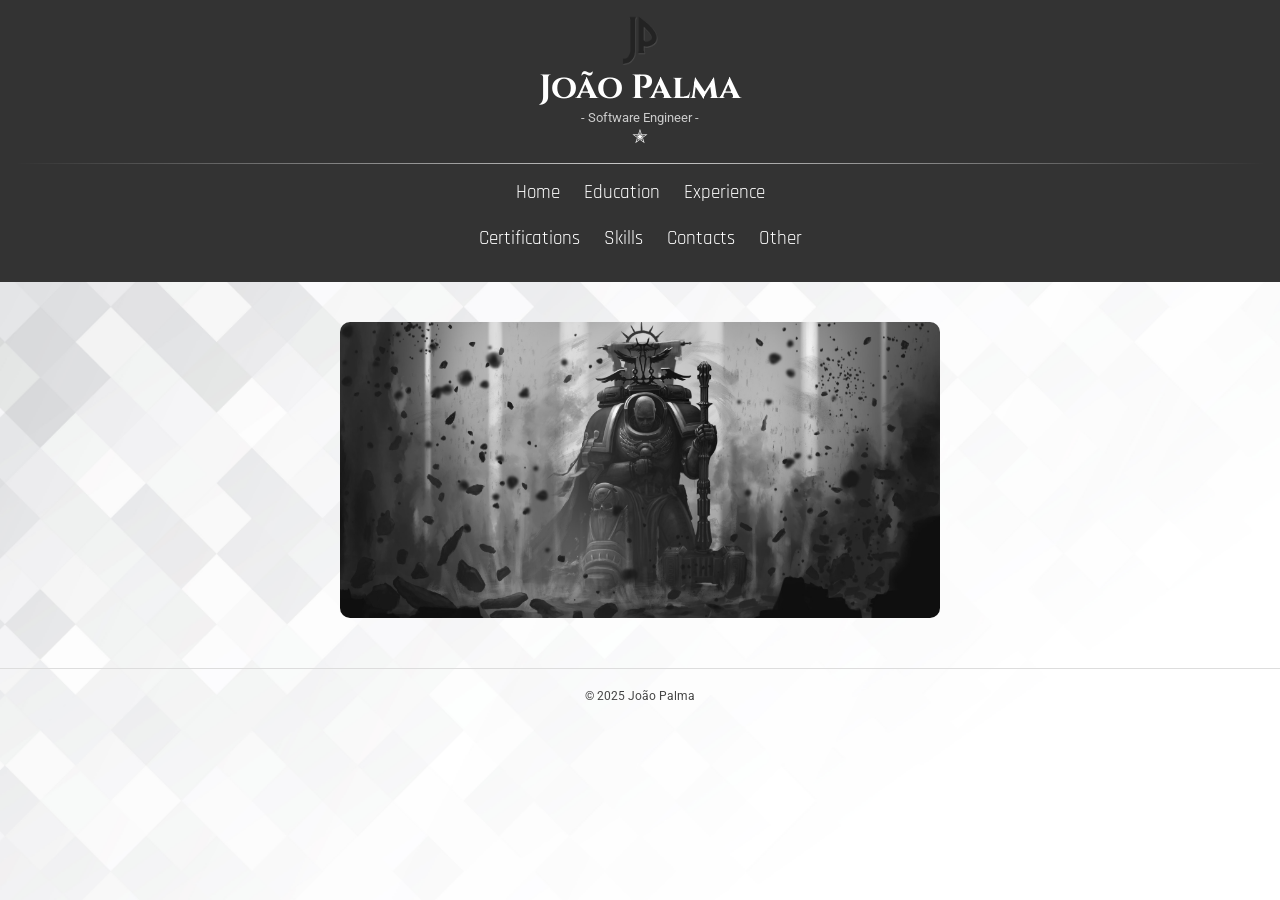
==== index.html @ 5cecb0b0 "header changes and new skills section" ====
<!DOCTYPE html>
<html lang="en">
<head>
    <meta charset="UTF-8">
    <meta name="viewport" content="width=device-width, initial-scale=1.0">
    <title>Personal Website</title>
    <link rel="stylesheet" href="css/styles.css">
    <script type="module" src="js/main.js"></script>
    <link href="https://fonts.googleapis.com/css2?family=Roboto:wght@300;400;500;700&display=swap" rel="stylesheet">
    <link href="https://fonts.googleapis.com/css2?family=Cinzel:wght@400;700&display=swap" rel="stylesheet">
    <link href="https://fonts.googleapis.com/css2?family=Rajdhani:wght@400;600&display=swap" rel="stylesheet">
    <script>
        const SALESFORCE_VERIFICATION_URL = 'https://trailhead.salesforce.com/en/credentials/verification/';
    </script>
</head>
<body>
    <header>
        <img id="logo" src="assets\images\logo.png" style="cursor: pointer;" onclick="document.getElementById('home-link').click()">
        <h1 style="cursor: pointer;" onclick="document.getElementById('home-link').click()">João Palma</h1>
        <p>- Software Engineer -</p>
        <p id="starIcon">✭</p>
        <hr id="separator">
        <nav>
            <ul>
                <li><a href="#" id="home-link">Home</a></li>
                <li><a href="#" id="edu-link">Education</a></li>
                <li><a href="#" id="exp-link">Experience</a></li>
                <br><br>
                <li><a href="#" id="certs-link">Certifications</a></li>
                <li><a href="#" id="skills-link">Skills</a></li>
                <li><a href="#" id="contact-link">Contacts</a></li>
                <li><a href="#" id="other-link">Other</a></li>
            </ul>
        </nav>
    </header>

    <section id="home" class="content-section">
        <img id="mainImage" src="assets\images\marine.jpg">
    </section>

    <section id="education" class="content-section hidden"> 
        <h2>Education</h2>
        <div class="education-item">
            <h3>Master's Degree in Computer Engineering</h3>
            <p><em>Specialization in Software Engineering</em></p>
            <p><strong>Faculty of Sciences, University of Lisbon</strong> (2017 - 2019)</p>
            <br>
            <p><strong>Master's Thesis:</strong></p>
            <p class="thesis-title">Mobile Solution - Voice-Assisted Chatbots</p>
            <a id="thesisURL" href="http://hdl.handle.net/10451/40279" target="_blank">View Thesis →</a>
        </div>
        
        <div class="education-item">
            <h3>Bachelor's Degree in Computer Engineering</h3>
            <p><strong>Faculty of Sciences, University of Lisbon</strong> (2012 - 2016)</p>
        </div>

        <div class="education-item">
            <h3>Secondary Education</h3>
            <p><em>Science and Technology Track</em></p>
            <p><strong>Vergílio Ferreira Secondary School</strong> (2010 - 2012)</p>
        </div>
    </section>

    <section id="experience" class="content-section hidden">
        <h2>Experience</h2>
        <div class="experience-item">
            <h3>Accenture</h3>
            <p><em>Global Consulting and Professional Services</em></p>
            <p><strong>Salesforce Developer</strong> (October 2019 to current)</p>
            <p>Working as a consultant for multiple clients:</p>
        </div>
    
        <div class="experience-item">
            <h3>Medtronic (Accenture Client)</h3>
            <p><em>Healthcare</em></p>
            <p><strong>Salesforce Developer</strong> (May 2024 to current)</p>
            <br>
            <p id="experienceText">Implemented Salesforce Sales Cloud and Service Cloud within a major health company specializing in medical devices for diabetes patients. 
            Developed multiple workflows using Apex, Salesforce Flows, and Lightning Web Components to enhance interactions between employees and hospitals. 
            Designed a robust integration framework to act as middleware, enabling seamless data exchange across various systems. 
            Focused on improving operational efficiency and enhancing client support.</p>
        </div>
    
        <div class="experience-item">
            <h3>EDP (Accenture Client)</h3>
            <p><em>Utilities</em></p>
            <p><strong>Salesforce Developer</strong> (December 2019 to May 2024)</p>
            <br>
            <p id="experienceText">Led the implementation of Salesforce Sales Cloud and Service Cloud for a utilities company operating across multiple countries. 
            Managed the full agile development lifecycle, including requirement analysis, technical solution design, and deployment. 
            Developed automation solutions using Salesforce Flows, Visualforce, and Lightning Components, streamlining sales and support workflows. 
            Built Apex-based integrations using REST and SOAP APIs to facilitate data exchange between Salesforce and external platforms like Heroku, Connect, and Kafka.</p>
        </div>
    
        <div class="experience-item">
            <h3>TAP (Accenture Client)</h3>
            <p><em>Airlines</em></p>
            <br>
            <p><strong>Salesforce Developer</strong> (October 2019 to December 2019)</p>
            <p id="experienceText">Contributed to the development of custom Salesforce solutions for contract management, improving sales processes within the airline sector. 
            Enhanced contract workflows through Apex development and SOAP integrations, ensuring seamless communication between systems. 
            Focused on optimizing sales operations by refining automation processes and data synchronization.</p>
        </div>
    </section>
    
    <section id="certifications" class="content-section hidden">
        <h2>Certifications</h2>
        <div class="certs">
            <div>
                <img id="admin-cert" src="assets\icons\admin-cert.png" onclick="window.location.href=SALESFORCE_VERIFICATION_URL">
                <p>Salesforce Administrator</p>
            </div>
            <div>
                <img id="appbuilder-cert" src="assets\icons\appbuilder-cert.png" onclick="window.location.href=SALESFORCE_VERIFICATION_URL">
                <p>Salesforce Platform App Builder</p>
            </div>
            <div>
                <img id="dev1-cert" src="assets\icons\dev1-cert.png" onclick="window.location.href=SALESFORCE_VERIFICATION_URL">
                <p>Salesforce Platform Developer I</p>
            </div>
            <div>
                <img id="sharing-cert" src="assets\icons\sharing-cert.png" onclick="window.location.href=SALESFORCE_VERIFICATION_URL">
                <p>Salesforce Sharing and Visibility Architect</p>
            </div>
            <div>
                <img id="dataarch-cert" src="assets\icons\dataarch-cert.png" onclick="window.location.href=SALESFORCE_VERIFICATION_URL">
                <p>Salesforce Data Architect</p>
            </div>
            <div>
                <img id="apparch-cert" src="assets\icons\apparch-cert.png" onclick="window.location.href=SALESFORCE_VERIFICATION_URL">
                <p>Salesforce Application Architect</p>
            </div>
            <div>
                <img id="ai-cert" src="assets\icons\ai-cert.png" onclick="window.location.href=SALESFORCE_VERIFICATION_URL">
                <p>Salesforce AI Associate</p>
            </div>
        </div>
    </section>

    <section id="other" class="content-section hidden">
        <h2>Other</h2>
        <p>Spotify Playlist</p>
        <iframe 
            style="border-radius:12px" 
            src="https://open.spotify.com/embed/playlist/0hZiP92Z6QzxDvt44Edgkk?utm_source=generator"
            width="100%" 
            height="352" 
            frameBorder="0" 
            allowfullscreen="" 
            allow="autoplay; clipboard-write; encrypted-media; fullscreen; picture-in-picture" 
            loading="lazy">
        </iframe>
        <br><br><br>
        <p>Magic the Gathering CEDH Deck</p>
        <iframe
            src="https://www.moxfield.com/embed/O2BEkZMNT0eQEcEdU9QynA"
            width="100%"
            height="500"
            frameBorder="0"
            allowfullscreen>
        </iframe>
        <br><br><br>
        <p>OSRS Account</p>
        <a href="https://secure.runescape.com/m=hiscore_oldschool/hiscorepersonal?user1=Tuple%20Space" target="_blank">
            <img src="https://sigs.vksoft.eu/oldschool/stat/gray/no/Tuple+Space.png" alt="Stat Signature">
        </a>
    </section>

    <section id="contact" class="content-section hidden">
        <h2>Contacts</h2>
        <div class="contact-details">
            <p><strong>Phone:</strong> <a href="tel:+351968330749">+351 968 330 749</a></p>
            <p><strong>Email:</strong> <a href="mailto:jdgpalma@gmail.com">jdgpalma@gmail.com</a></p>
            <p><strong>LinkedIn:</strong> <a href="https://linkedin.com/in/joao-palma-984564139">linkedin.com/joao-palma</a></p>
        </div>
    </section>

    <section id="skills" class="content-section hidden">
        <h2>Skills</h2>
        
    </section>

    <footer>
        <p>© 2025 João Palma</p>
    </footer>

</body>
</html>
---- css/styles.css ----
/* Base Styles */
body {
    font-family: 'Roboto', sans-serif;
    margin: 0;
    padding: 0;
    background: url('../assets/images/background1.jpg') no-repeat center center fixed;
    background-size: cover;
}

/* Typography */
h2 {
    font-size: 30px;
}

/* Layout */
.hidden {
    display: none;
}

.content-section {
    padding: 20px;
    margin: 20px auto;
    max-width: 600px;
}

/* Header */
header {
    background: #333;
    color: #fff;
    padding: 15px;
    text-align: center;
}

header h1 {
    font-family: 'Cinzel';
    font-weight: 700;
    font-size: 2.1em;
    margin: 0;
    padding: 0;
}

header p {
    font-size: 13px;
    margin-top: 0;
    color: #cccccc;
    margin-bottom: 0;
}

#starIcon {
    color: #ffffff;
    font-size: 1.2em;
    animation: pulse 2s infinite;
}

@keyframes pulse {
    0% { opacity: 0.3; }
    50% { opacity: 1; }
    100% { opacity: 0.3; }
}

header li {
    font-size: larger;
}

#logo {
    width: 4%;
    max-width: 100px;
    min-width: 50px;
    opacity: 0.3;
    margin: 0 auto;
    display: block;
}

#separator {
    border: 0;
    height: 1px;
    background-image: linear-gradient(
        to right,
        rgba(255, 255, 255, 0),
        rgba(255, 255, 255, 0.75),
        rgba(255, 255, 255, 0)
    );
    margin: 15px 0;
}

/* Navigation */
nav ul {
    list-style: none;
    padding: 0;
    font-family: 'Rajdhani', sans-serif;
}

nav ul li {
    display: inline;
    margin: 0 10px;
}

nav ul li a {
    color: #fff;
    text-decoration: none;
    transition: color 0.3s ease;
}

nav ul li a:hover,
nav ul li a.selected {
    color: #ffd700;
}

/* Common Section Styles */
.education-item,
.experience-item,
.contact-details {
    border-left: 3px solid #333;
    box-sizing: border-box;
    padding-left: 20px;
    margin-bottom: 30px;
    position: relative;
    transition: all 0.3s ease;
}

.education-item:hover,
.experience-item:hover,
.contact-details:hover {
    border-left-color: #ffd700;
}

.education-item h3,
.experience-item h3 {
    color: #333;
    margin-bottom: 8px;
    font-size: 22px;
}

.education-item p,
.experience-item p,
.contact-details p {
    margin: 5px 0;
    color: #555;
}

.education-item strong,
.experience-item strong {
    color: #222;
}

/* Education Specific */
.education-item a {
    font-size: 14px;
    color: #0066cc;
    text-decoration: none;
    transition: color 0.3s ease;
    display: inline-block;
    margin-top: 5px;
}

.education-item a:hover {
    color: #003d7a;
    text-decoration: underline;
}

.education-item .thesis-title {
    font-style: italic;
    color: #666;
    font-size: 13px;
}

#thesisURL {
    color: inherit;
}

/* Experience Specific */
.experience-item em {
    color: #666;
    font-style: italic;
}

.experience-item p {
    text-align: justify;
    font-size: 14px;
}

#experienceText {
    font-size: 13px;
}

/* Contact Specific */
.contact-details strong {
    color: #222;
    font-size: 15px;
}

.contact-details a {
    color: #222;
    text-decoration: none;
    font-size: 14px;
    transition: color 0.3s ease;
}

.contact-details a:hover {
    color: #000;
    text-decoration: underline;
}

/* Certifications */
#certifications {
    padding-left: 20px;
    margin-bottom: 30px;
    position: relative;
    transition: all 0.3s ease;
}

.certs {
    display: flex;
    flex-direction: column;
    align-items: flex-start;
    gap: 20px;
    padding: 20px;
}

.certs div {
    display: flex;
    align-items: center;
    gap: 20px;
}

.certs p {
    color: #333;
    font-size: 16px;
    font-weight: 600;
    margin-bottom: 5px;
    text-align: left;
}

.certs img {
    width: 100%;
    max-width: 150px;
    display: block;
    margin: 0;
    transition: transform 0.3s ease, filter 0.3s ease;
    filter: grayscale(100%);
}

.certs img:hover {
    transform: scale(1.05);
    filter: grayscale(0%);
}

/* Other Section */
#other {
    padding-left: 20px;
    margin-bottom: 30px;
    position: relative;
    transition: all 0.3s ease;
}

#other p {
    color: #333;
    font-size: 17px;
    font-weight: 600;
    margin: 15px 0;
    text-align: center;
    font-family: 'Roboto', sans-serif;
}

#other a {
    display: block;
    text-align: center;
    margin: 0 auto;
}

/* Main Image */
#mainImage {
    width: 100%;
    border-radius: 10px;
    display: block;
    margin: 0 auto;
    position: relative;
}

/* Footer */
footer {
    text-align: center;
    padding: 8px;
    font-size: 12px;
    border-top: 1px solid #ddd;
    margin-top: 30px;
    color: #444;
}
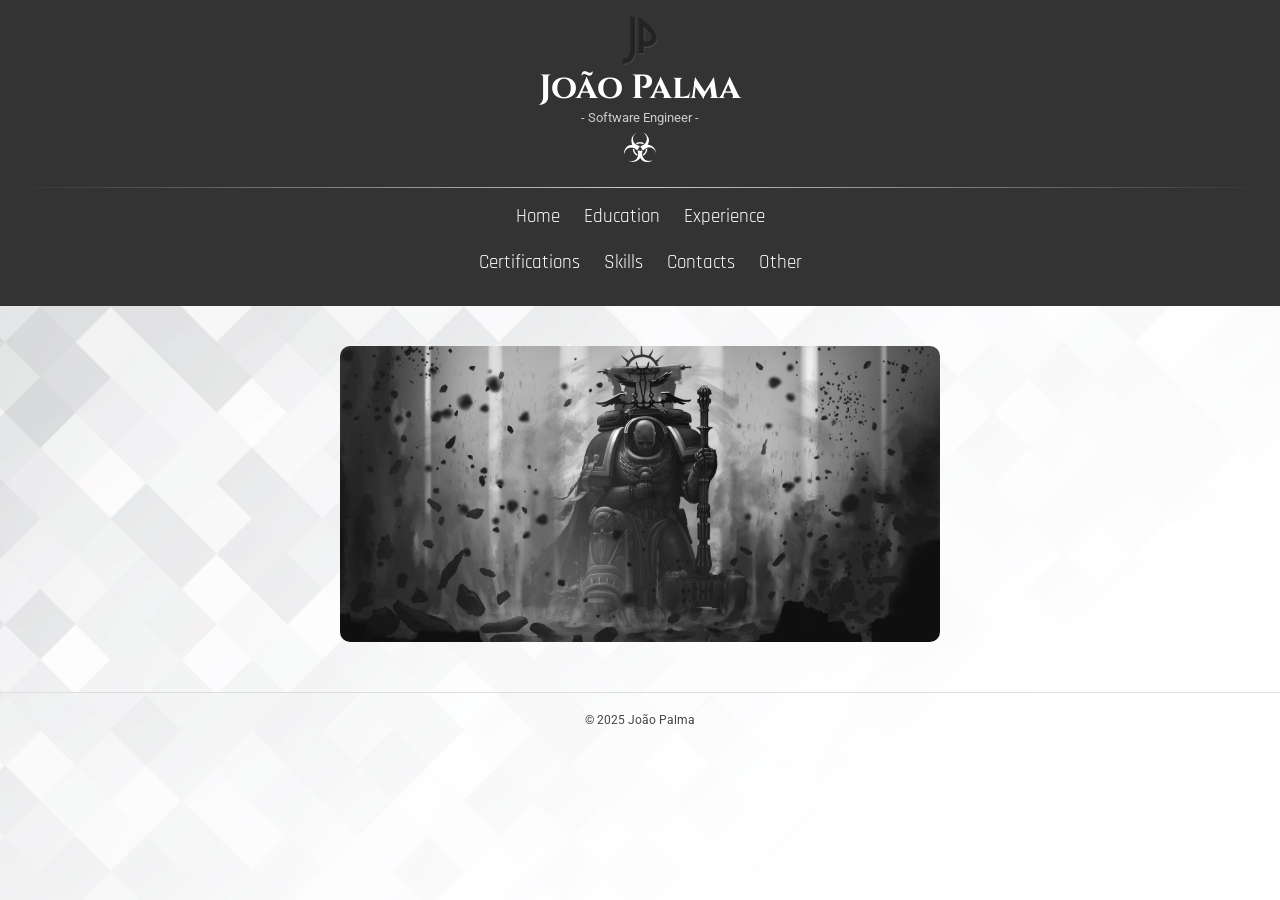
==== commit 22e19a67: "finished header and skills V0" ====
--- a/index.html
+++ b/index.html
@@ -18,7 +18,7 @@
         <img id="logo" src="assets\images\logo.png" style="cursor: pointer;" onclick="document.getElementById('home-link').click()">
         <h1 style="cursor: pointer;" onclick="document.getElementById('home-link').click()">João Palma</h1>
         <p>- Software Engineer -</p>
-        <p id="starIcon">✭</p>
+        <p id="starIcon">☣</p>
         <hr id="separator">
         <nav>
             <ul>
@@ -178,7 +178,50 @@
 
     <section id="skills" class="content-section hidden">
         <h2>Skills</h2>
-        
+        <div class="skillsContainer">
+            <!-- Technical Skills -->
+            <section>
+                <h4>Technical Skills</h2>
+                <div class="skill">
+                    <p>Skill A</p>
+                    <div class="progress-bar"><div class="progress darkgrey" style="width: 95%;"></div></div>
+                </div>
+                <div class="skill">
+                    <p>Skill B</p>
+                    <div class="progress-bar"><div class="progress darkgrey" style="width: 70%;"></div></div>
+                </div>
+                <div class="skill">
+                    <p>Skill C</p>
+                    <div class="progress-bar"><div class="progress darkgrey" style="width: 85%;"></div></div>
+                </div>
+            </section>
+    
+            <!-- Soft Skills -->
+            <section>
+                <h4>Soft Skills</h2>
+                <div class="skill">
+                    <p>Skill D</p>
+                    <div class="progress-bar"><div class="progress lightgrey" style="width: 95%;"></div></div>
+                </div>
+                <div class="skill">
+                    <p>Skill E</p>
+                    <div class="progress-bar"><div class="progress lightgrey" style="width: 85%;"></div></div>
+                </div>
+                <div class="skill">
+                    <p>Skill F</p>
+                    <div class="progress-bar"><div class="progress lightgrey" style="width: 90%;"></div></div>
+                </div>
+            </section>
+        </div>
+        <!--
+            Apex (Triggers, Batch, APIs)
+            Lightning Web Components (LWC)
+            Salesforce Integrations (REST/SOAP)
+
+            Problem Solving
+            Communication
+            Teamwork
+        -->
     </section>
 
     <footer>
--- a/css/styles.css
+++ b/css/styles.css
@@ -9,7 +9,7 @@
 
 /* Typography */
 h2 {
-    font-size: 30px;
+    font-size: 28px;
 }
 
 /* Layout */
@@ -48,7 +48,7 @@
 
 #starIcon {
     color: #ffffff;
-    font-size: 1.2em;
+    font-size: 2.5em;
     animation: pulse 2s infinite;
 }
 
@@ -268,6 +268,47 @@
     margin: 0 auto;
 }
 
+.skillsContainer {
+    max-width: 800px;
+    margin: 0 auto;
+    background: white;
+    padding: 20px;
+    border-radius: 8px;
+    box-shadow: 0 4px 6px rgba(0, 0, 0, 0.1);
+}
+h4 {
+    font-size: 22px;
+    font-weight: bold;
+    color: #333;
+    margin-bottom: 16px;
+}
+.skill {
+    margin-bottom: 16px;
+}
+.skill p {
+    font-weight: 600;
+    color: #555;
+    margin-bottom: 4px;
+}
+.progress-bar {
+    width: 100%;
+    background-color: #d1d5db;
+    border-radius: 8px;
+    height: 16px;
+    position: relative;
+    overflow: hidden;
+}
+.progress {
+    height: 100%;
+    border-radius: 8px;
+    transition: background-color 0.3s ease;
+}
+.darkgrey { background-color: #4a4a4a; }
+.darkgrey:hover { background-color: #2a2a2a; }
+
+.lightgrey { background-color: #787878; }
+.lightgrey:hover { background-color: #585858; }
+
 /* Main Image */
 #mainImage {
     width: 100%;
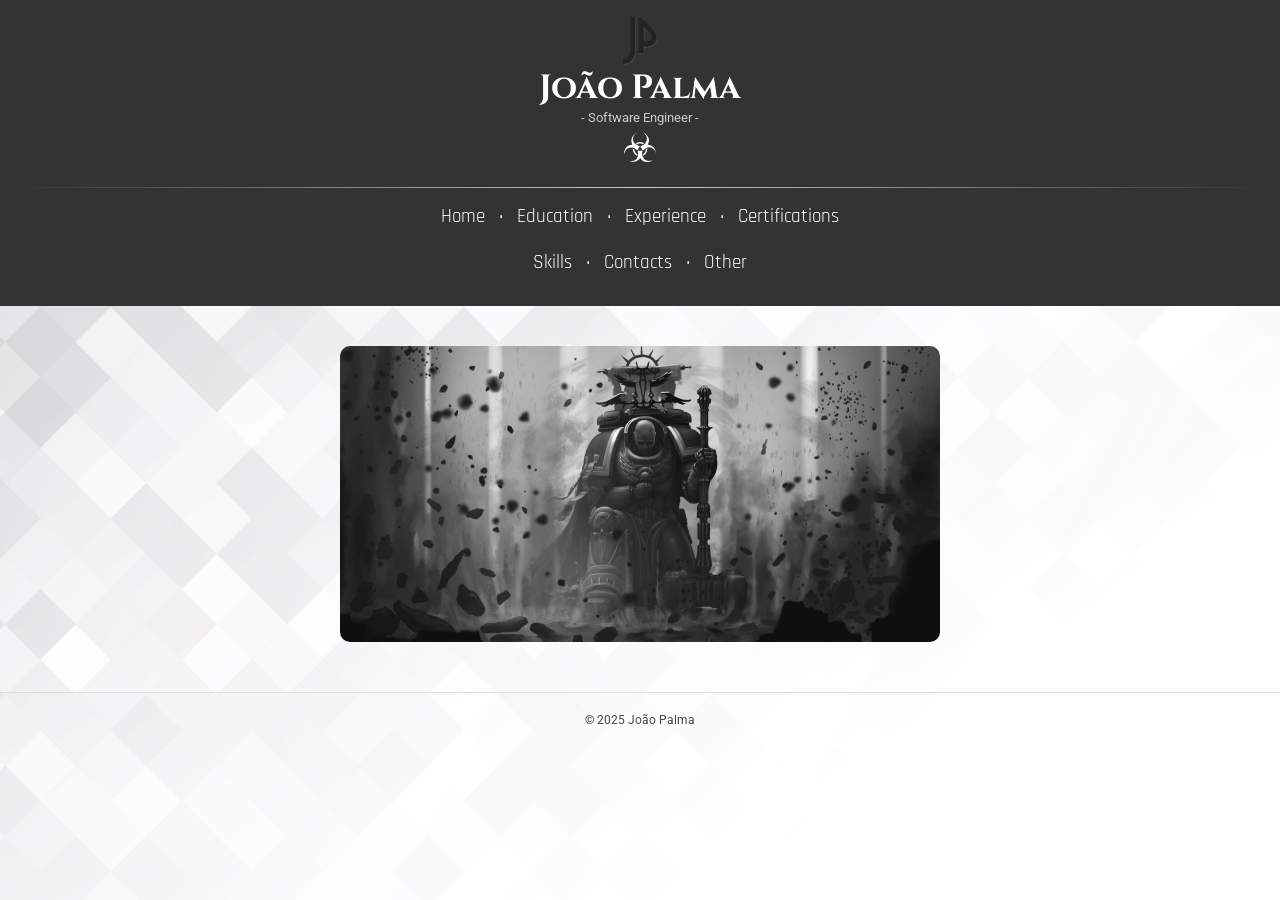
==== commit ff740a05: "menu revamp" ====
--- a/index.html
+++ b/index.html
@@ -15,20 +15,22 @@
 </head>
 <body>
     <header>
-        <img id="logo" src="assets\images\logo.png" style="cursor: pointer;" onclick="document.getElementById('home-link').click()">
-        <h1 style="cursor: pointer;" onclick="document.getElementById('home-link').click()">João Palma</h1>
-        <p>- Software Engineer -</p>
-        <p id="starIcon">☣</p>
+        <div style="cursor: pointer;" onclick="document.getElementById('home-link').click()">
+            <img id="logo" src="assets\images\logo.png">
+            <h1>João Palma</h1>
+            <p>- Software Engineer -</p>
+            <p id="subtitleIcon">☣</p>
+        </div>
         <hr id="separator">
         <nav>
             <ul>
-                <li><a href="#" id="home-link">Home</a></li>
-                <li><a href="#" id="edu-link">Education</a></li>
-                <li><a href="#" id="exp-link">Experience</a></li>
+                <li><a href="#" id="home-link">Home</a></li> •
+                <li><a href="#" id="edu-link">Education</a></li> •
+                <li><a href="#" id="exp-link">Experience</a></li> •
+                <li><a href="#" id="certs-link">Certifications</a></li>
                 <br><br>
-                <li><a href="#" id="certs-link">Certifications</a></li>
-                <li><a href="#" id="skills-link">Skills</a></li>
-                <li><a href="#" id="contact-link">Contacts</a></li>
+                <li><a href="#" id="skills-link">Skills</a></li> •
+                <li><a href="#" id="contact-link">Contacts</a></li> •
                 <li><a href="#" id="other-link">Other</a></li>
             </ul>
         </nav>
--- a/css/styles.css
+++ b/css/styles.css
@@ -46,7 +46,7 @@
     margin-bottom: 0;
 }
 
-#starIcon {
+#subtitleIcon {
     color: #ffffff;
     font-size: 2.5em;
     animation: pulse 2s infinite;
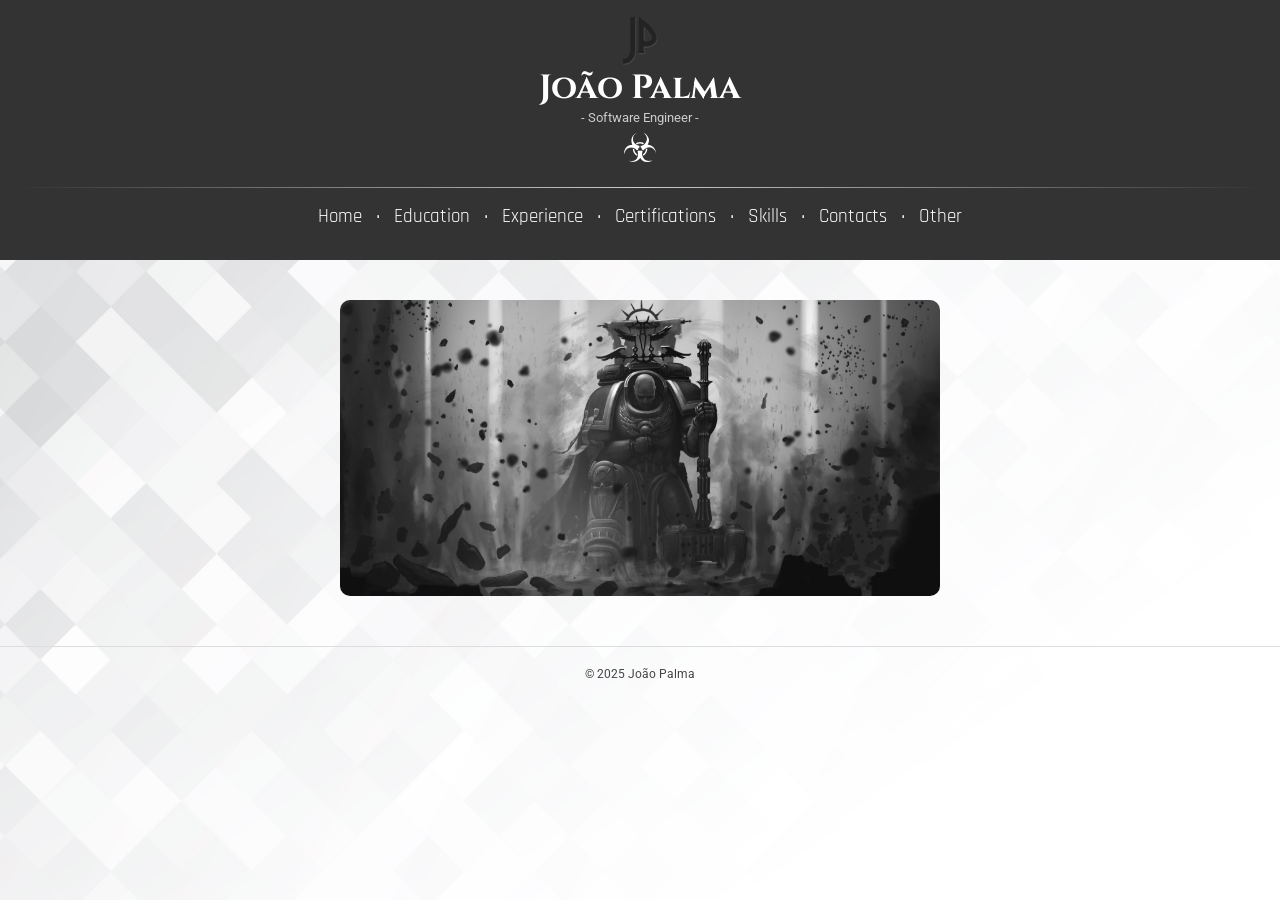
==== commit 09c53208: "fix sections" ====
--- a/index.html
+++ b/index.html
@@ -27,8 +27,7 @@
                 <li><a href="#" id="home-link">Home</a></li> •
                 <li><a href="#" id="edu-link">Education</a></li> •
                 <li><a href="#" id="exp-link">Experience</a></li> •
-                <li><a href="#" id="certs-link">Certifications</a></li>
-                <br><br>
+                <li><a href="#" id="certs-link">Certifications</a></li> •
                 <li><a href="#" id="skills-link">Skills</a></li> •
                 <li><a href="#" id="contact-link">Contacts</a></li> •
                 <li><a href="#" id="other-link">Other</a></li>
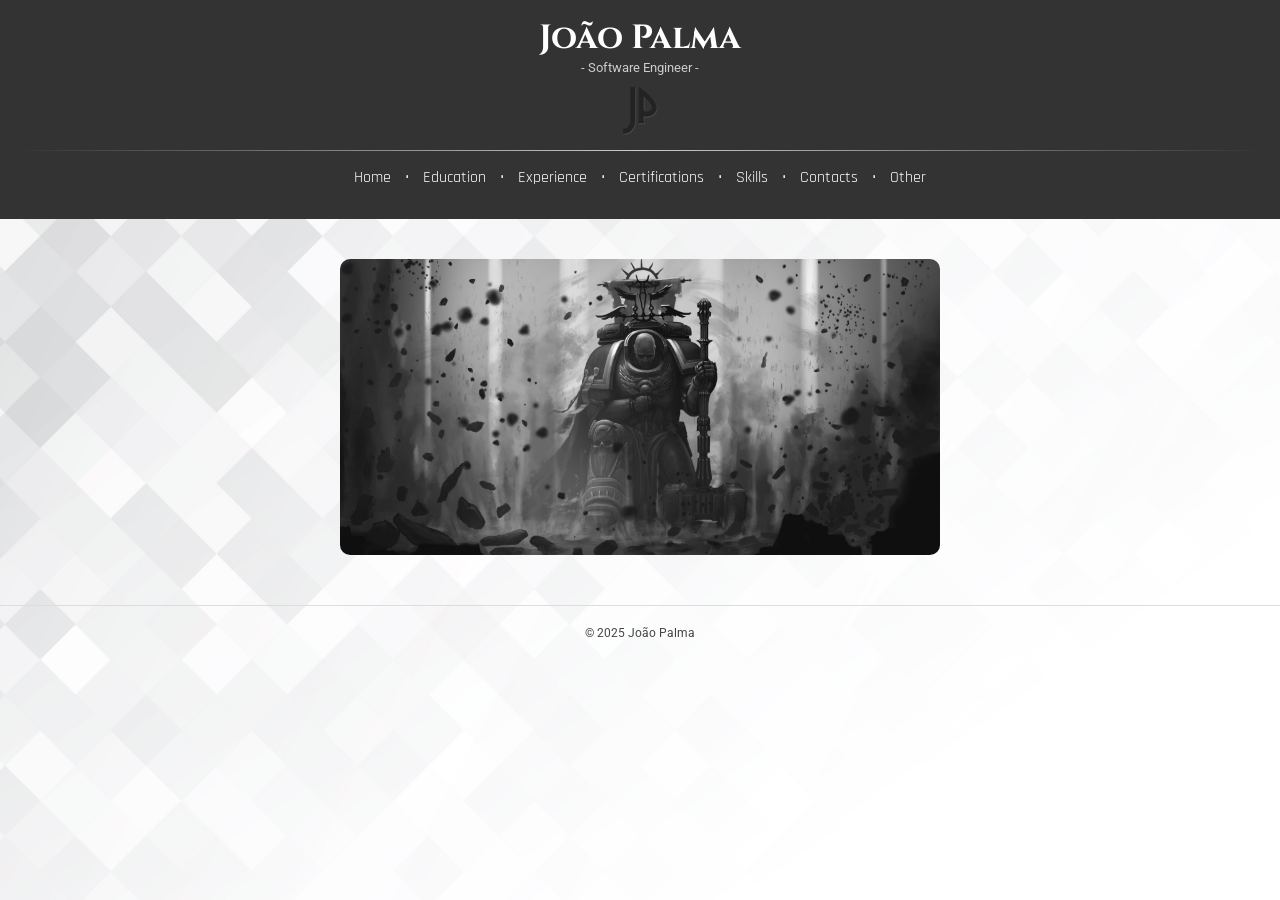
==== commit 1f9cb988: "V2.0" ====
--- a/index.html
+++ b/index.html
@@ -16,10 +16,10 @@
 <body>
     <header>
         <div style="cursor: pointer;" onclick="document.getElementById('home-link').click()">
-            <img id="logo" src="assets\images\logo.png">
             <h1>João Palma</h1>
             <p>- Software Engineer -</p>
-            <p id="subtitleIcon">☣</p>
+            <!--<p id="subtitleIcon">☣</p>-->
+            <img id="logo" src="assets\images\logo.png">
         </div>
         <hr id="separator">
         <nav>
@@ -42,21 +42,21 @@
     <section id="education" class="content-section hidden"> 
         <h2>Education</h2>
         <div class="education-item">
-            <h3>Master's Degree in Computer Engineering</h3>
-            <p><em>Specialization in Software Engineering</em></p>
-            <p><strong>Faculty of Sciences, University of Lisbon</strong> (2017 - 2019)</p>
+            <h3 onclick="window.open('https://ciencias.ulisboa.pt/en', '_blank')">Master's Degree in Computer Engineering</h3>
+            <p onclick="window.open('https://ciencias.ulisboa.pt/en', '_blank')"><em>Specialization in Software Engineering</em></p>
+            <p onclick="window.open('https://ciencias.ulisboa.pt/en', '_blank')"><strong>Faculty of Sciences, University of Lisbon</strong> (2017 - 2019)</p>
             <br>
             <p><strong>Master's Thesis:</strong></p>
             <p class="thesis-title">Mobile Solution - Voice-Assisted Chatbots</p>
             <a id="thesisURL" href="http://hdl.handle.net/10451/40279" target="_blank">View Thesis →</a>
         </div>
         
-        <div class="education-item">
+        <div class="education-item" onclick="window.open('https://ciencias.ulisboa.pt/en', '_blank')">
             <h3>Bachelor's Degree in Computer Engineering</h3>
             <p><strong>Faculty of Sciences, University of Lisbon</strong> (2012 - 2016)</p>
         </div>
 
-        <div class="education-item">
+        <div class="education-item" onclick="window.open('https://www.aevf.pt/', '_blank')">
             <h3>Secondary Education</h3>
             <p><em>Science and Technology Track</em></p>
             <p><strong>Vergílio Ferreira Secondary School</strong> (2010 - 2012)</p>
@@ -65,14 +65,14 @@
 
     <section id="experience" class="content-section hidden">
         <h2>Experience</h2>
-        <div class="experience-item">
+        <div class="experience-item" onclick="window.open('https://www.accenture.com', '_blank')">
             <h3>Accenture</h3>
             <p><em>Global Consulting and Professional Services</em></p>
             <p><strong>Salesforce Developer</strong> (October 2019 to current)</p>
             <p>Working as a consultant for multiple clients:</p>
         </div>
     
-        <div class="experience-item">
+        <div class="experience-item" onclick="window.open('https://www.medtronic.com', '_blank')">
             <h3>Medtronic (Accenture Client)</h3>
             <p><em>Healthcare</em></p>
             <p><strong>Salesforce Developer</strong> (May 2024 to current)</p>
@@ -83,7 +83,7 @@
             Focused on improving operational efficiency and enhancing client support.</p>
         </div>
     
-        <div class="experience-item">
+        <div class="experience-item" onclick="window.open('https://www.edp.com', '_blank')">
             <h3>EDP (Accenture Client)</h3>
             <p><em>Utilities</em></p>
             <p><strong>Salesforce Developer</strong> (December 2019 to May 2024)</p>
@@ -94,7 +94,7 @@
             Built Apex-based integrations using REST and SOAP APIs to facilitate data exchange between Salesforce and external platforms like Heroku, Connect, and Kafka.</p>
         </div>
     
-        <div class="experience-item">
+        <div class="experience-item" onclick="window.open('https://www.flytap.com', '_blank')">
             <h3>TAP (Accenture Client)</h3>
             <p><em>Airlines</em></p>
             <br>
@@ -111,30 +111,37 @@
             <div>
                 <img id="admin-cert" src="assets\icons\admin-cert.png" onclick="window.location.href=SALESFORCE_VERIFICATION_URL">
                 <p>Salesforce Administrator</p>
+                <span>Expert in user management, security, and automation.</span>
             </div>
             <div>
                 <img id="appbuilder-cert" src="assets\icons\appbuilder-cert.png" onclick="window.location.href=SALESFORCE_VERIFICATION_URL">
                 <p>Salesforce Platform App Builder</p>
+                <span>Designs and builds tailored applications with Salesforce platform tools.</span>
             </div>
             <div>
                 <img id="dev1-cert" src="assets\icons\dev1-cert.png" onclick="window.location.href=SALESFORCE_VERIFICATION_URL">
                 <p>Salesforce Platform Developer I</p>
+                <span>Develops Apex, Lightning components, and integrations.</span>
             </div>
             <div>
                 <img id="sharing-cert" src="assets\icons\sharing-cert.png" onclick="window.location.href=SALESFORCE_VERIFICATION_URL">
                 <p>Salesforce Sharing and Visibility Architect</p>
+                <span>Ensures secure data access and scalable sharing models.</span>
             </div>
             <div>
                 <img id="dataarch-cert" src="assets\icons\dataarch-cert.png" onclick="window.location.href=SALESFORCE_VERIFICATION_URL">
                 <p>Salesforce Data Architect</p>
+                <span>Designs efficient, scalable data models and governance.</span>
             </div>
             <div>
                 <img id="apparch-cert" src="assets\icons\apparch-cert.png" onclick="window.location.href=SALESFORCE_VERIFICATION_URL">
                 <p>Salesforce Application Architect</p>
+                <span>Architects scalable solutions using best practices.</span>
             </div>
             <div>
                 <img id="ai-cert" src="assets\icons\ai-cert.png" onclick="window.location.href=SALESFORCE_VERIFICATION_URL">
                 <p>Salesforce AI Associate</p>
+                <span>Leverages AI-powered insights for business solutions.</span>
             </div>
         </div>
     </section>
@@ -182,47 +189,72 @@
         <div class="skillsContainer">
             <!-- Technical Skills -->
             <section>
-                <h4>Technical Skills</h2>
-                <div class="skill">
-                    <p>Skill A</p>
+                <h4>Technical</h4>
+                <div class="skill">
+                    <p>Apex (Trigger, Batch, Queueable)</p>
                     <div class="progress-bar"><div class="progress darkgrey" style="width: 95%;"></div></div>
                 </div>
                 <div class="skill">
-                    <p>Skill B</p>
+                    <p>Custom Metadata & Custom Settings</p>
+                    <div class="progress-bar"><div class="progress darkgrey" style="width: 90%;"></div></div>
+                </div>
+                <div class="skill">
+                    <p>Lightning Web Components (LWC)</p>
+                    <div class="progress-bar"><div class="progress darkgrey" style="width: 75%;"></div></div>
+                </div>
+                <div class="skill">
+                    <p>Salesforce APIs (REST, SOAP, Bulk)</p>
+                    <div class="progress-bar"><div class="progress darkgrey" style="width: 85%;"></div></div>
+                </div>
+                <div class="skill">
+                    <p>Salesforce DevOps (Copado, Jenkins, SFDX, CI/CD)</p>
                     <div class="progress-bar"><div class="progress darkgrey" style="width: 70%;"></div></div>
                 </div>
                 <div class="skill">
-                    <p>Skill C</p>
-                    <div class="progress-bar"><div class="progress darkgrey" style="width: 85%;"></div></div>
+                    <p>Salesforce Flows & Automation (Process Builder, Flow, Approval Processes)</p>
+                    <div class="progress-bar"><div class="progress darkgrey" style="width: 80%;"></div></div>
                 </div>
             </section>
+
     
             <!-- Soft Skills -->
             <section>
-                <h4>Soft Skills</h2>
-                <div class="skill">
-                    <p>Skill D</p>
+                <h4>Soft</h4>
+                <div class="skill">
+                    <p>Adaptability & Learning</p>
+                    <div class="progress-bar"><div class="progress lightgrey" style="width: 90%;"></div></div>
+                </div>
+                <div class="skill">
+                    <p>Collaboration & Agile Methodologies</p>
                     <div class="progress-bar"><div class="progress lightgrey" style="width: 95%;"></div></div>
                 </div>
                 <div class="skill">
-                    <p>Skill E</p>
+                    <p>Mentoring & Knowledge Sharing</p>
+                    <div class="progress-bar"><div class="progress lightgrey" style="width: 80%;"></div></div>
+                </div>
+                <div class="skill">
+                    <p>Technical Communication & Documentation</p>
                     <div class="progress-bar"><div class="progress lightgrey" style="width: 85%;"></div></div>
                 </div>
-                <div class="skill">
-                    <p>Skill F</p>
-                    <div class="progress-bar"><div class="progress lightgrey" style="width: 90%;"></div></div>
-                </div>
             </section>
-        </div>
-        <!--
-            Apex (Triggers, Batch, APIs)
-            Lightning Web Components (LWC)
-            Salesforce Integrations (REST/SOAP)
-
-            Problem Solving
-            Communication
-            Teamwork
-        -->
+
+            <!-- Language Skills -->
+            <section>
+                <h4>Language</h4>
+                <div class="skill">
+                    <p>English</p>
+                    <div class="progress-bar"><div class="progress lightergrey" style="width: 95%;"></div></div>
+                </div>
+                <div class="skill">
+                    <p>Portuguese</p>
+                    <div class="progress-bar"><div class="progress lightergrey" style="width: 100%;"></div></div>
+                </div>
+                <div class="skill">
+                    <p>Spanish</p>
+                    <div class="progress-bar"><div class="progress lightergrey" style="width: 65%;"></div></div>
+                </div>
+            </section>
+        </div>
     </section>
 
     <footer>
--- a/css/styles.css
+++ b/css/styles.css
@@ -45,7 +45,7 @@
     color: #cccccc;
     margin-bottom: 0;
 }
-
+/*
 #subtitleIcon {
     color: #ffffff;
     font-size: 2.5em;
@@ -56,19 +56,20 @@
     0% { opacity: 0.3; }
     50% { opacity: 1; }
     100% { opacity: 0.3; }
-}
+}*/
 
 header li {
     font-size: larger;
 }
 
 #logo {
-    width: 4%;
+    width: 3%;
     max-width: 100px;
     min-width: 50px;
     opacity: 0.3;
     margin: 0 auto;
     display: block;
+    margin-top: 10px;
 }
 
 #separator {
@@ -93,6 +94,7 @@
 nav ul li {
     display: inline;
     margin: 0 10px;
+    font-size: 1.0em;
 }
 
 nav ul li a {
@@ -128,7 +130,7 @@
 .experience-item h3 {
     color: #333;
     margin-bottom: 8px;
-    font-size: 22px;
+    font-size: 18px;
 }
 
 .education-item p,
@@ -136,6 +138,7 @@
 .contact-details p {
     margin: 5px 0;
     color: #555;
+    font-size: 14px;
 }
 
 .education-item strong,
@@ -212,15 +215,16 @@
 .certs {
     display: flex;
     flex-direction: column;
-    align-items: flex-start;
+    align-items: center; /* Center align all items */
     gap: 20px;
     padding: 20px;
 }
 
 .certs div {
     display: flex;
-    align-items: center;
-    gap: 20px;
+    flex-direction: column; /* Stack elements vertically */
+    align-items: center; /* Center align content */
+    text-align: center;
 }
 
 .certs p {
@@ -229,6 +233,13 @@
     font-weight: 600;
     margin-bottom: 5px;
     text-align: left;
+}
+
+.certs span {
+    color: #666;
+    font-size: 12px; 
+    font-weight: 400;
+    margin-top: 2px;
 }
 
 .certs img {
@@ -277,30 +288,31 @@
     box-shadow: 0 4px 6px rgba(0, 0, 0, 0.1);
 }
 h4 {
-    font-size: 22px;
+    font-size: 18px;
     font-weight: bold;
     color: #333;
-    margin-bottom: 16px;
+    margin-bottom: 12px;
 }
 .skill {
-    margin-bottom: 16px;
+    margin-bottom: 12px;
 }
 .skill p {
     font-weight: 600;
     color: #555;
-    margin-bottom: 4px;
+    margin-bottom: 3px;
+    font-size: 13px;
 }
 .progress-bar {
     width: 100%;
     background-color: #d1d5db;
-    border-radius: 8px;
-    height: 16px;
+    border-radius: 6px;
+    height: 12px;
     position: relative;
     overflow: hidden;
 }
 .progress {
     height: 100%;
-    border-radius: 8px;
+    border-radius: 6px;
     transition: background-color 0.3s ease;
 }
 .darkgrey { background-color: #4a4a4a; }
@@ -308,6 +320,9 @@
 
 .lightgrey { background-color: #787878; }
 .lightgrey:hover { background-color: #585858; }
+
+.lightergrey { background-color: #a9a9a9; }
+.lightergrey:hover { background-color: #888888; }
 
 /* Main Image */
 #mainImage {
